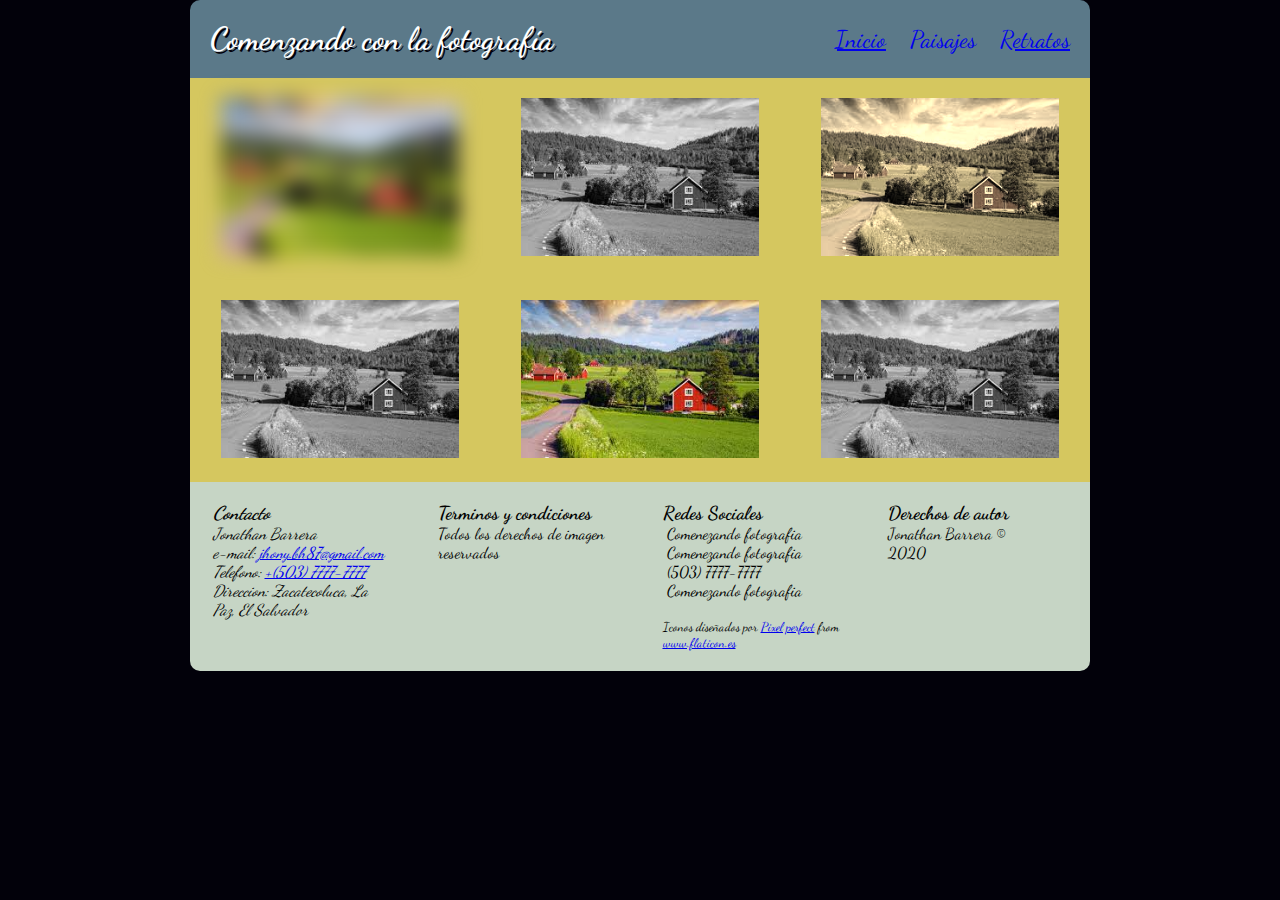
==== paginas/paisajes.html @ e7903f02 "se creo pagina y css paisajes" ====
<!doctype html>
<html>
<head>
	<title>Ejercicio CSS RWD</title>
	<meta charset="utf-8">
	<meta name="Description" content="Ejercicio CSS RWD">
	<meta name="author" content="Jonathan Barrera">
	<meta name="viewport" content="width=device-width, initial-scale=1.0">
	<link rel="stylesheet" href="../css/estilos.css">
	<link rel="stylesheet" href="../css/paisajes.css">
</head>
<body>
	<div class="contenido">
		<header>
			<div>
				<h1>Comenzando con la fotografía</h1>				
			</div>
			<div>
				<nav>
					<a href="../index.html">Inicio</a>
					<a href="paisajes.html">Paisajes</a>
					<a href="retratos.html">Retratos</a>
				</nav>
			</div>
		</header>
		
		<section>
			<div class="paisaje">
				<figure>
					<img id="img_paisaje1" src="../imagenes/paisaje.jpg">
				</figure>
			</div>
			<div class="paisaje">
				<figure>
					<img id="img_paisaje2" src="../imagenes/paisaje.jpg">
				</figure>
			</div>
			<div class="paisaje">
				<figure>
					<img id="img_paisaje3" src="../imagenes/paisaje.jpg">
				</figure>
			</div>
			<div class="paisaje">
				<figure>
					<img id="img_paisaje4" src="../imagenes/paisaje.jpg">
				</figure>
			</div>
			<div class="paisaje">
				<figure>
					<img id="img_paisaje5" src="../imagenes/paisaje.jpg">
				</figure>
			</div>
			<div class="paisaje">
				<figure>
					<img id="img_paisaje6" src="../imagenes/paisaje.jpg">
				</figure>
			</div>
		</section>
		
		<footer>
				<div>
					<address>
						<h3>Contacto</h3>
						Jonathan Barrera<br>
						e-mail: <a href="mailto:jhony.bh87@gmail.com">jhony.bh87@gmail.com</a><br>
						Telefono: <a href="tel:+50377777777"> +(503) 7777-7777</a><br>
						Direccion: Zacatecoluca, La Paz, El Salvador<br>
					</address>
				</div>		
				<div>
					<h3>Terminos y condiciones</h3>
					<p>Todos los derechos de imagen reservados</p>
				</div>		
				<div>
					<h3>Redes Sociales</h3>
					<span><img class="icono" src="imagenes/facebook.svg" alt=""> Comenezando fotografia</span>
					<span><img class="icono" src="imagenes/instagram.svg" alt=""> Comenezando fotografia</span>
					<span><img class="icono" src="imagenes/whatsapp.svg" alt=""> (503) 7777-7777</span>
					<span><img class="icono" src="imagenes/twitter.svg" alt=""> Comenezando fotografia</span>
					<br>
					<span id="derechos">
					Iconos diseñados por <a href="https://www.flaticon.es/autores/pixel-perfect" title="Pixel perfect">Pixel perfect</a> from <a href="https://www.flaticon.es/" title="Flaticon">www.flaticon.es</a></span>
				</div>		
				<div>
					<h3>Derechos de autor</h3>
					Jonathan Barrera ©<br>
					2020<br><br>
					
				</div>		
		</footer>
	</div>
</body>
</html>
---- css/estilos.css ----
@charset "utf-8";
/* CSS Document */

@import url('https://fonts.googleapis.com/css2?family=Dancing+Script&display=swap');

/*contenido general */
*{
	
	margin: 0;
}

body{
	background: #02010a;
	font-family: 'Dancing Script';
	color: white;
}

.contenido{
	width: 900px;
	margin: auto;
	display: flex;
	flex-flow: row wrap;
	animation-name: entrada;
	animation-duration: 0.3s;
	animation-timing-function: ease-in;
}

@keyframes entrada{
	from{
		transform: translateY(500px);
		opacity: 0;
	}
	to{
		transform: translateY(0px);
		opacity: 1;
	}
}

/*seccion de encabezado*/

header{
	width: 100%;
	background: #5b7989;
	display: flex;
	flex-flow: row wrap;
	align-content: flex-end;
	justify-content: space-between;
	align-items: center;
	border-radius: 10px 10px 0 0;
	margin: 0;
}

h1{
	margin: 20px;
	margin: 20px;
	text-shadow: 2px 2px #02010a;
}

header a{
	margin-right: 20px;
	font-size: 1.5em;
}

header a:nth-child(1){
	text-decoration: none;	
}

header a:visited{
	color: lightblue;
}

/* seccion de imagenes */

section{
	display: flex;
	flex-flow: row wrap;
	padding: 0;
	width: 100%;
	margin:0;
}

#centro{
	background: #82c3a6;
	width: 100%;
	text-align: center;
}

#img_centro{
	margin: 1%;
	width: 60%;
	box-shadow: 2px 2px #02010a;
}

#izquierda, #derecha{
	background:  #d5c75f;
	width: 50%;
	text-align: center;
}

#img_paisaje{
	width: 80%;
	border: 1px solid #000000;
	margin: 1%;
	box-shadow: 2px 2px #02010a;
	-ms-transition: transform 1s;
	-webkit-transition: transform 1s;
	transition: transform 1s;
}

#img_retrato{
	width: 80%;
	border: 1px solid #000000;
	margin: 1%;
	box-shadow: 2px 2px #02010a;
	-ms-transition: transform 1s;
	-webkit-transition: transform 1s;
	transition: transform 1s;
}

#img_paisaje:hover{
	-ms-transform: rotateZ(10deg);
	-webkit-transform: rotateZ(10deg);
	transform: rotateZ(10deg);
	box-shadow: 2px 2px #82c3a6;
}

#img_retrato:hover{
	-ms-transform: translate(20px,-5px);
	-webkit-transform: translate(20px,-5px);
	transform: translate(20px,-5px);
	box-shadow: 2px 2px #82c3a6;
}

/*footer*/

footer{
	width: 100%;
	background: #C6d5c5;
	color: black;
	display: flex;
	flex-flow: row wrap;
	justify-content: space-around;
	border-radius: 0 0 10px 10px;
}

span{
	display: block;
}

.icono{
	width: 1em;
}

footer div{
	width: 20%;
	margin: 20px 0 20px 0;

}

#derechos{
	font-size: .8em;
}

@media (max-width:900px){
	.contenido{
		width: 100%;
		margin: 20px 0 20px 0;
	}
	header{
		justify-content: center;
	}
	
	#img_centro{
		width: 80%;
	}

	#izquierda, #derecha{
		width: 100%;
	}
	
	footer div{
		width: 100%;
		margin-left: 20px;
	}
	
}
---- css/paisajes.css ----
@charset "utf-8";
/* CSS Document */

section{
	display: flex;
	flex-flow: row wrap;
	justify-content: space-around;
	background: #d5c75f;
}

header a:nth-child(2){
	text-decoration: none;	
}
header a:nth-child(1){
	text-decoration: underline;	
}




section div{
	width: 33%;
}
figure{
	text-align: center;
}
[id^=img_paisaje]{
	width: 80%;
	margin: 20px 0 20px 0;
}

#img_paisaje1{
	-webkit-filter:blur(10px);
	filter: blur(10px);
}

#img_paisaje3{
	-webkit-filter:sepia(90%);
	filter: sepia(90%);
}

section div:nth-child(even) img{
	filter: grayscale(100%);
}

@media (max-width:900px){
	section div{
		width: 100%;
	}
	
}
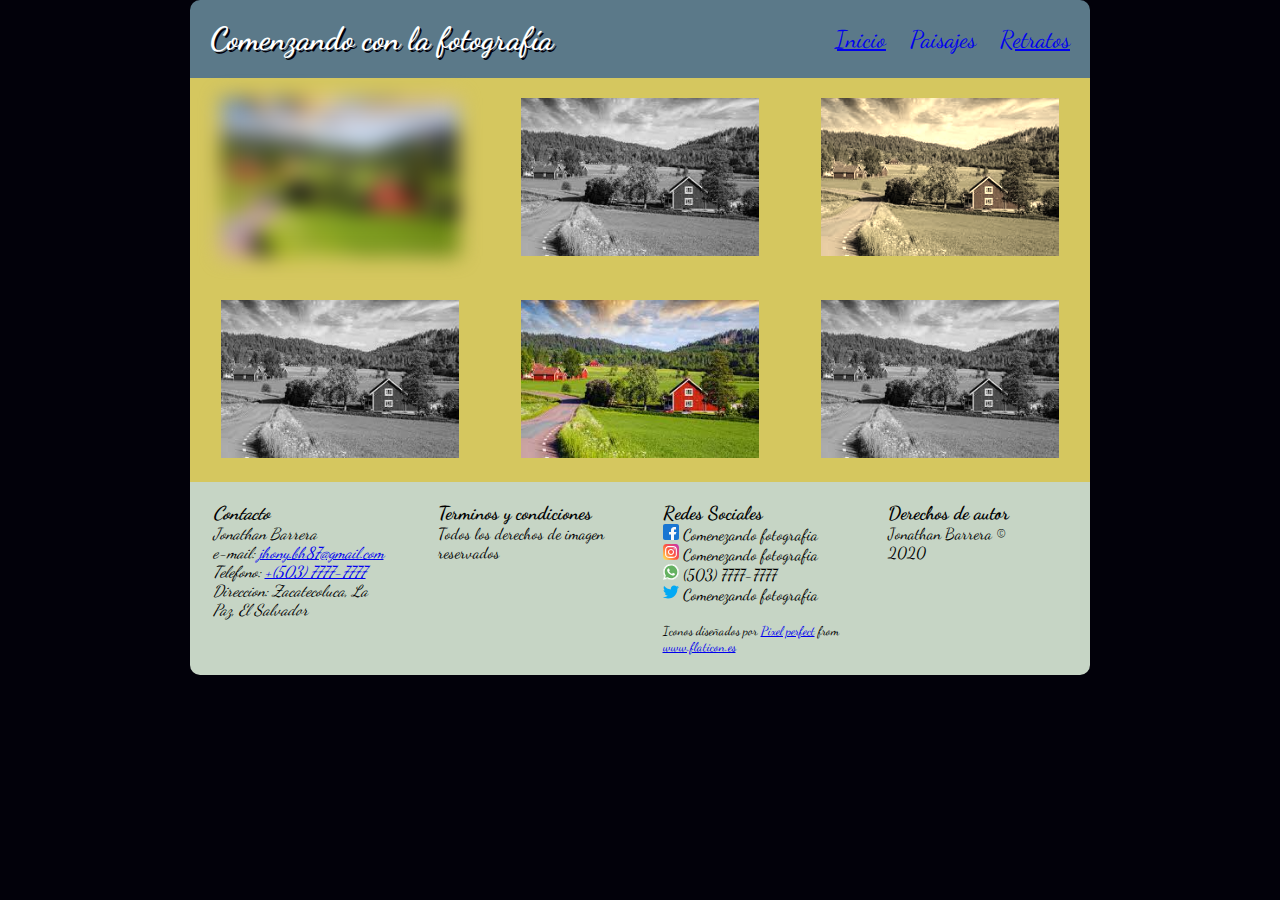
==== commit e0d867f9: "actualizacion de inconos en paginas secundarias" ====
--- a/paginas/paisajes.html
+++ b/paginas/paisajes.html
@@ -73,10 +73,10 @@
 				</div>		
 				<div>
 					<h3>Redes Sociales</h3>
-					<span><img class="icono" src="imagenes/facebook.svg" alt=""> Comenezando fotografia</span>
-					<span><img class="icono" src="imagenes/instagram.svg" alt=""> Comenezando fotografia</span>
-					<span><img class="icono" src="imagenes/whatsapp.svg" alt=""> (503) 7777-7777</span>
-					<span><img class="icono" src="imagenes/twitter.svg" alt=""> Comenezando fotografia</span>
+					<span><img class="icono" src="../imagenes/facebook.svg" alt=""> Comenezando fotografia</span>
+					<span><img class="icono" src="../imagenes/instagram.svg" alt=""> Comenezando fotografia</span>
+					<span><img class="icono" src="../imagenes/whatsapp.svg" alt=""> (503) 7777-7777</span>
+					<span><img class="icono" src="../imagenes/twitter.svg" alt=""> Comenezando fotografia</span>
 					<br>
 					<span id="derechos">
 					Iconos diseñados por <a href="https://www.flaticon.es/autores/pixel-perfect" title="Pixel perfect">Pixel perfect</a> from <a href="https://www.flaticon.es/" title="Flaticon">www.flaticon.es</a></span>
